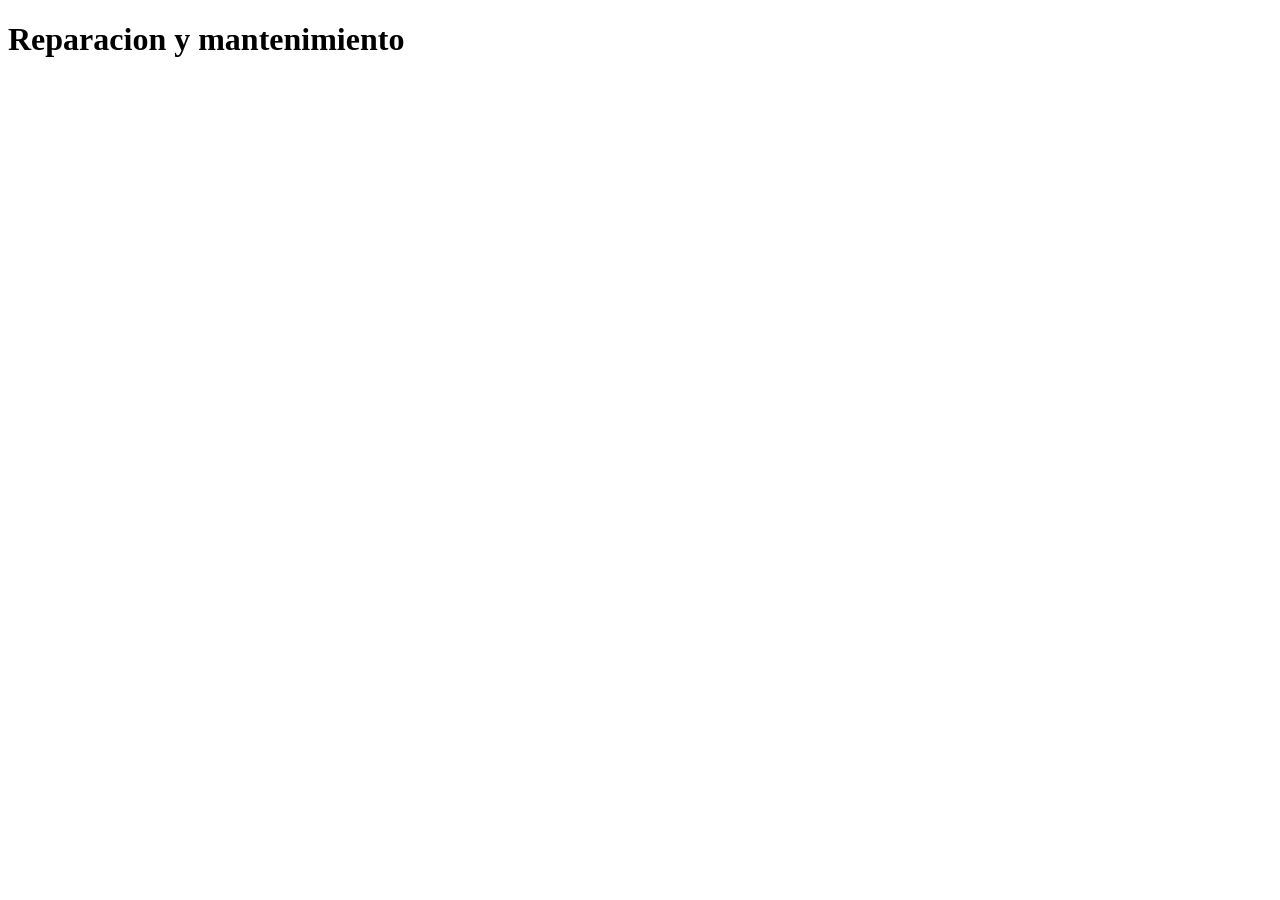
==== reparacion.html @ aa4418a8 "Avances" ====
<!DOCTYPE html>
<html lang="en">
<head>
    <meta charset="UTF-8">
    <meta name="viewport" content="width=device-width, initial-scale=1.0">
    <title>Reparación y Mantenimiento</title>
    <link rel="stylesheet" href="estilos.css">
    <script src="codigo.js"></script>
</head>
<body>
    <h1>Reparacion y mantenimiento</h1>
</body>
</html>
---- estilos.css ----
.Div_Principal{
    display: flex;
    justify-content: center;
    height: 150px;
    font-family: 'Segoe UI', Tahoma, Geneva, Verdana, sans-serif;
    font-size: 15px;
    color: #000000;
}
.Div_vacio1{
    width: 100px;
}
.Div1{
    width: 500px;
    height: 150px;
    background-color: #00ffff;
}
.Div1_Titulo{
    text-align: center;
    font-style: italic;
    font-weight: lighter;
}
.input1{
    background-color: #fff8dc;
    color: #00008b;
    height: 30px;
}
.input1:hover{
    background-color: #00008b;
    color: #fff8dc;
    height: 30px;
}
.input2{
    background-color: #f0ffff;
    color: #00bfff;
    height: 30px;
}
.input2:hover{
    background-color: #4b0082;
    color: #fff8dc;
    height: 30px;
}
.button1{
    background-color: #fff8dc;
    color: #00008b;
}
.Vacio{
    width: 10px;
}
.Div2{
    width: 500px;
    height: 150px;
    background-color: #00ffff;
}
.Div2_Titulo{
    text-align: center;
    font-style: italic;
    font-weight: lighter;
}
.Input3{
    background-color: #fff8dc;
    color: #00008b;
}
.Input4{
    background-color: #f0ffff;
    color: #00bfff;
}
.button2{
    background-color: #fff8dc;
    color: #00008b;
}
.Div_vacio3{
    width: 100px;
}
.body{
    background: linear-gradient(to left, aqua, darkblue);
    display: flex;
}
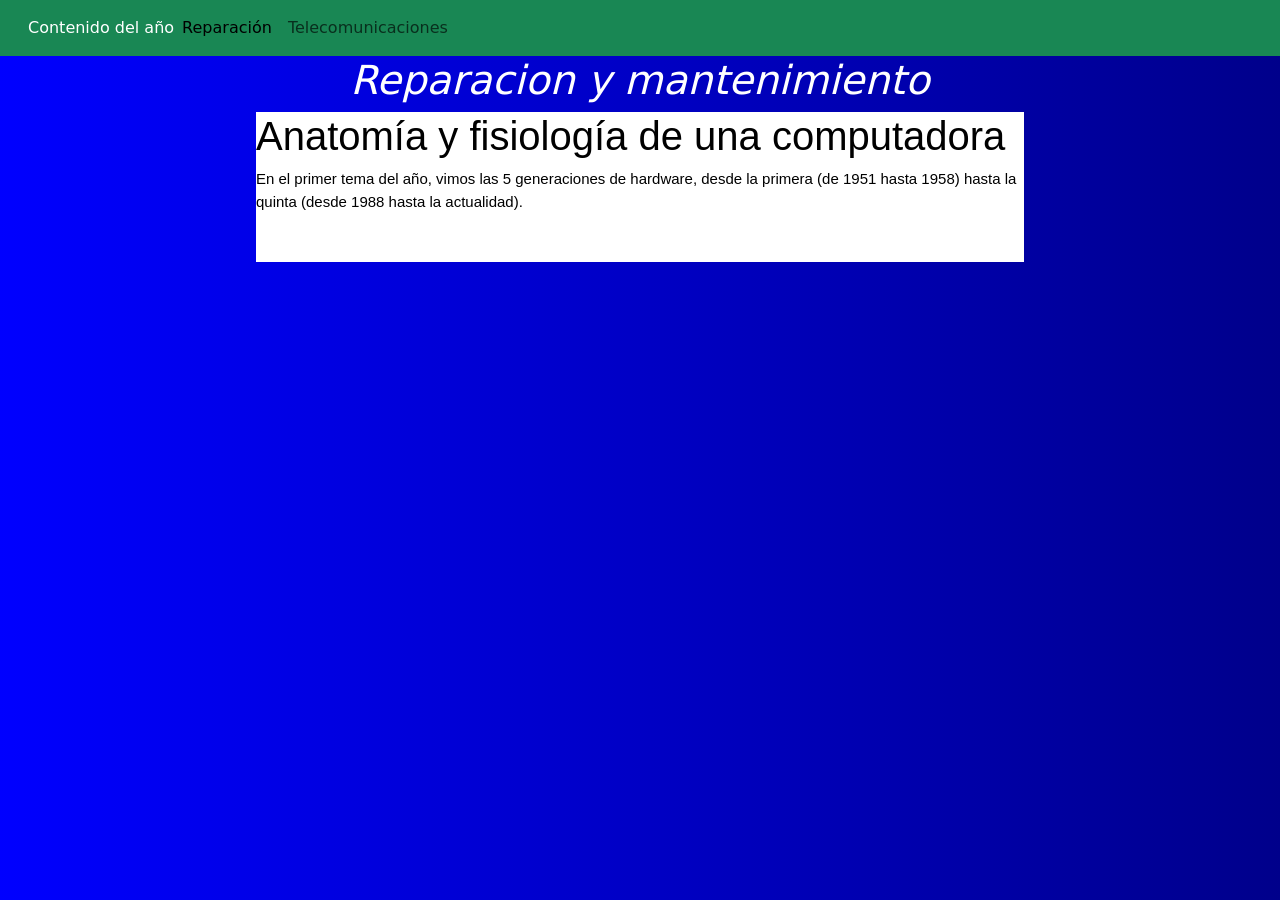
==== commit 29737849: "Final" ====
--- a/reparacion.html
+++ b/reparacion.html
@@ -6,8 +6,36 @@
     <title>Reparación y Mantenimiento</title>
     <link rel="stylesheet" href="estilos.css">
     <script src="codigo.js"></script>
+    <link href="https://cdn.jsdelivr.net/npm/bootstrap@5.3.8/dist/css/bootstrap.min.css" rel="stylesheet"
+        integrity="sha384-sRIl4kxILFvY47J16cr9ZwB07vP4J8+LH7qKQnuqkuIAvNWLzeN8tE5YBujZqJLB" crossorigin="anonymous">
 </head>
-<body>
-    <h1>Reparacion y mantenimiento</h1>
+<body class="body1">
+    <nav class="navbar navbar-expand-lg bg-success">
+        <div class="container-fluid">
+            <a class="navbar-brand" href="index.html"> <a hr></a>Contenido del año</a>
+            <button class="navbar-toggler" type="button" data-bs-toggle="collapse" data-bs-target="#navbarNav"
+                aria-controls="navbarNav" aria-expanded="false" aria-label="Toggle navigation">
+                <span class="navbar-toggler-icon"></span>
+            </button>
+            <div class="collapse navbar-collapse" id="navbarNav">
+                <ul class="navbar-nav">
+                    <li class="nav-item">
+                        <a class="nav-link active" aria-current="page" href="reparacion.html">Reparación</a>
+                    </li>
+                    <li class="nav-item">
+                        <a class="nav-link" href="Telecomunicaciones.html">Telecomunicaciones</a>
+                    </li>
+                </ul>
+            </div>
+        </div>
+    </nav>
+    <h1 class="Reparacion_h1">Reparacion y mantenimiento</h1>
+    <div class="R_DivPrincipal">
+        <div class="Caja1_R">
+            <div class="R_h1_Titulo1"><h1>Anatomía y fisiología de una computadora</h1></div>
+            <div><p>En el primer tema del año, vimos las 5 generaciones de hardware, desde la primera (de 1951 hasta 1958)
+            hasta la quinta (desde 1988 hasta la actualidad).</p></div>
+        </div>
+    </div>
 </body>
 </html>
--- a/estilos.css
+++ b/estilos.css
@@ -11,7 +11,7 @@
 }
 .Div1{
     width: 500px;
-    height: 150px;
+    height: 200px;
     background-color: #00ffff;
 }
 .Div1_Titulo{
@@ -22,33 +22,39 @@
 .input1{
     background-color: #fff8dc;
     color: #00008b;
-    height: 30px;
+    height: 50px;
+    margin-left: 20px;
 }
 .input1:hover{
     background-color: #00008b;
     color: #fff8dc;
-    height: 30px;
 }
 .input2{
     background-color: #f0ffff;
     color: #00bfff;
-    height: 30px;
+    height: 50px;
+    margin-left: 20px;
 }
 .input2:hover{
     background-color: #4b0082;
     color: #fff8dc;
-    height: 30px;
 }
 .button1{
     background-color: #fff8dc;
     color: #00008b;
+    height: 35px;
+    margin-left: 175px;
+}
+.button1:hover{
+    background-color: #0000FF;
+    color: #F0F8FF;
 }
 .Vacio{
     width: 10px;
 }
 .Div2{
     width: 500px;
-    height: 150px;
+    height: 200px;
     background-color: #00ffff;
 }
 .Div2_Titulo{
@@ -56,17 +62,35 @@
     font-style: italic;
     font-weight: lighter;
 }
-.Input3{
-    background-color: #fff8dc;
+#usuario{
+    background-color:blanchedalmond;
     color: #00008b;
+    height: 50px;
+    margin-left: 20px;
 }
-.Input4{
-    background-color: #f0ffff;
+#usuario:hover{
+    background-color: #00008b;
+    color: #fff8dc;
+}
+#contraseña{
+    background-color: blanchedalmond;
     color: #00bfff;
+    height: 50px;
+    margin-left: 20px;
+}
+#contraseña:hover{
+    background-color: #4b0082;
+    color: #fff8dc;
 }
 .button2{
     background-color: #fff8dc;
     color: #00008b;
+    height: 35px;
+    margin-left: 160px;
+}
+.button2:hover{
+    background-color: #000000;
+    color: #FFFFFF;
 }
 .Div_vacio3{
     width: 100px;
@@ -74,4 +98,24 @@
 .body{
     background: linear-gradient(to left, aqua, darkblue);
     display: flex;
+}
+.Reparacion_h1{
+    text-align: center;
+    font-style: italic;
+    font-weight: lighter;
+}
+.R_DivPrincipal{
+    display: flex;
+    justify-content: center;
+    height: 150px;
+    font-family: 'Segoe UI', Tahoma, Geneva, Verdana, sans-serif;
+    font-size: 15px;
+    color: #000000;
+    background-color: #ffffff;
+    width: 60%;
+    margin-left: 20%;
+}
+.body1{
+    background: linear-gradient(to right, blue, darkblue);
+    color: #FFFFFF;
 }
